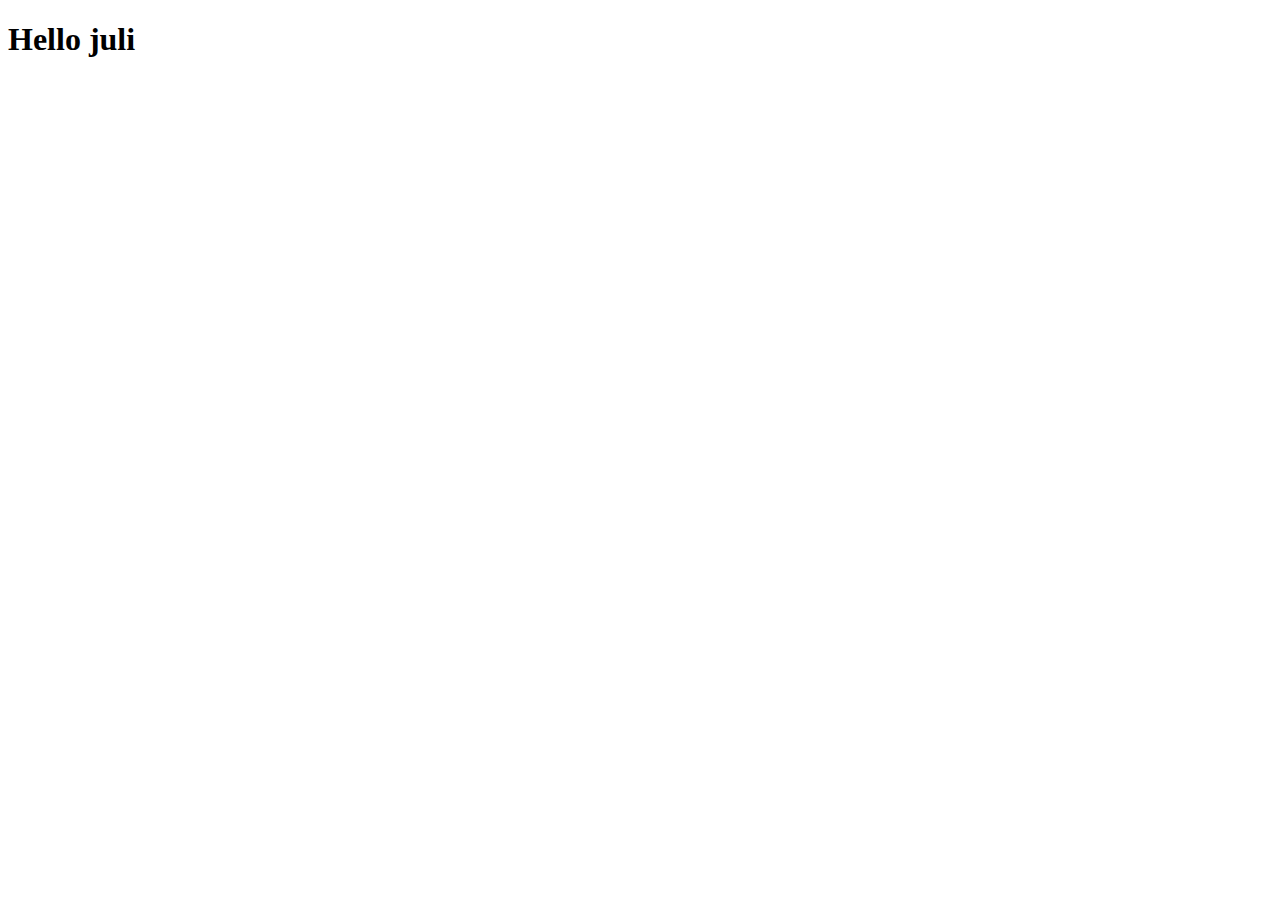
==== index.html @ fa46cace "add home page" ====
<!DOCTYPE html>
<html lang="en">
<head>
    <meta charset="UTF-8">
    <meta http-equiv="X-UA-Compatible" content="IE=edge">
    <meta name="viewport" content="width=device-width, initial-scale=1.0">
    <title>home</title>
</head>
<body>
    <h1>Hello juli</h1>
</body>
</html>
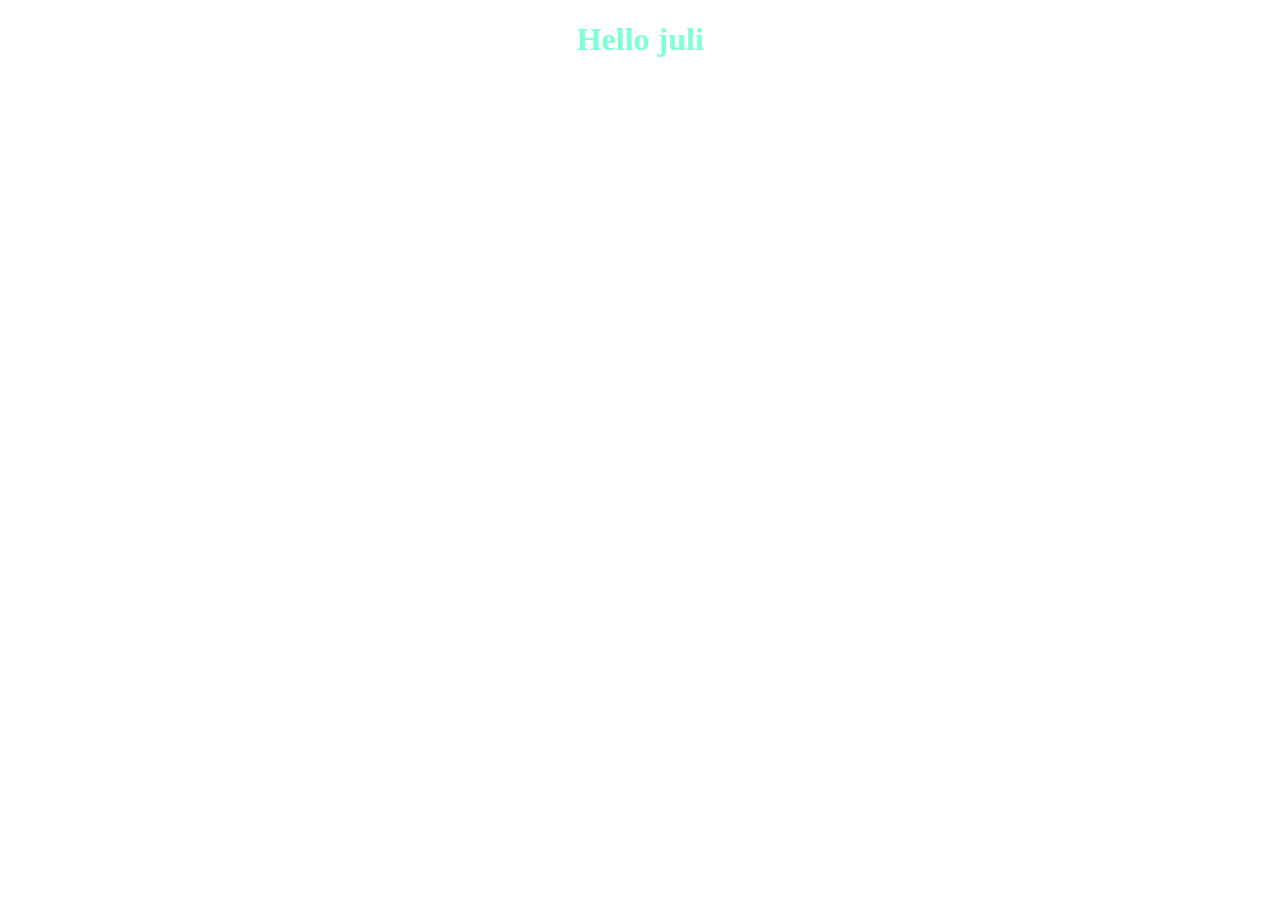
==== commit 3e6a29b2: "make colorful your home page" ====
--- a/index.html
+++ b/index.html
@@ -4,6 +4,7 @@
     <meta charset="UTF-8">
     <meta http-equiv="X-UA-Compatible" content="IE=edge">
     <meta name="viewport" content="width=device-width, initial-scale=1.0">
+    <link rel="stylesheet" href="./style.css">
     <title>home</title>
 </head>
 <body>
--- a/style.css
+++ b/style.css
@@ -0,0 +1,4 @@
+h1{
+    text-align: center;
+    color: aquamarine;
+}